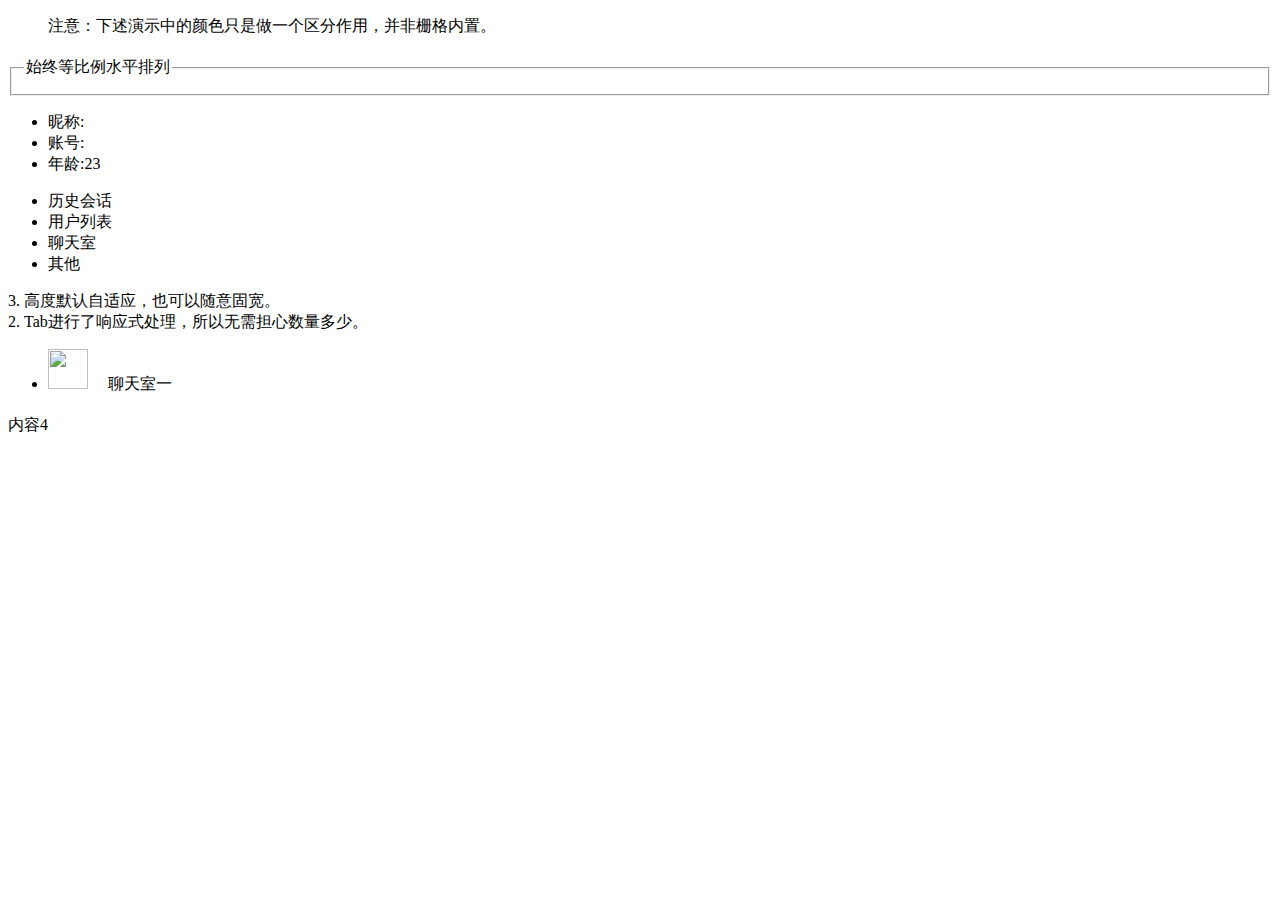
==== springboot/src/main/resources/templates/index.html @ 4306fb0d "聊天室" ====
<!DOCTYPE html>
<html xmlns:th="http://www.thymeleaf.org">
<head>
<meta charset="UTF-8">
<title>首页</title>
<script th:src="@{/layui/layui.js}"></script>
<script th:src="@{/js/jquery.js}"></script>
<link th:href="@{/layui/css/layui.css}" rel="stylesheet" type="text/css" />
<link th:href="@{/css/index.css}" rel="stylesheet" type="text/css" />
</head>
<body>
	<div class="layui-container">
		<blockquote class="layui-elem-quote">注意：下述演示中的颜色只是做一个区分作用，并非栅格内置。</blockquote>

		<fieldset class="layui-elem-field layui-field-title"
			style="margin-top: 20px;">
			<legend>始终等比例水平排列</legend>
		</fieldset>

		<div class="layui-row">
			<div class="layui-col-xs4">
				<div class="grid-demo grid-demo-bg1">
					<ul>
						<li>昵称:<span th:text="${session.username}"></span></li>
						<li>账号:<span th:text="${session.username}"></span></li>
						<li>年龄:23</li>
					</ul>
				</div>
			</div>
			<div class="layui-col-xs4">
				<div class="layui-tab layui-tab layui-tab-brief">
					<ul class="layui-tab-title">
						<li class="layui-this">历史会话</li>
						<li onclick="loadUserList()">用户列表</li>
						<li>聊天室</li>
						<li>其他</li>
					</ul>
					<div class="layui-tab-content">
						<div class="layui-tab-item layui-show">
							3. 高度默认自适应，也可以随意固宽。 <br>2. Tab进行了响应式处理，所以无需担心数量多少。
						</div>
						<div class="layui-tab-item">
							<ul id="userOnlineList">

							</ul>
						</div>
						<div class="layui-tab-item">
							<ul>
								<li style="height: 50px;"><a class="showBG"
									onclick="chatRoom()"> <img alt="" src="/image/QQ.png"
										width="40px" height="40px"> &nbsp;&nbsp;&nbsp;&nbsp;<span>聊天室一</span>
								</a></li>
							</ul>
						</div>
						<div class="layui-tab-item">内容4</div>
					</div>
				</div>
			</div>
			<div class="layui-col-xs4">
				<div class="grid-demo grid-demo-bg1">
					<ul id="notice">
					</ul>
				</div>
			</div>
		</div>
	</div>


</body>
<script type="text/javascript" th:inline="javascript">
/*<![CDATA[*/
	var host = location.host;
	var websocket = null;
	if ('WebSocket' in window) {
		websocket = new WebSocket("ws://" + host + "/userList");
		//接收到消息
		websocket.onmessage = function(evt) {
			var result = JSON.parse(evt.data);
			if (result.code == 202) {
				// 人员列表
				$("#userOnlineList").empty();
				for (var i = 0; i < result.obj.length; i++) {
					$("#userOnlineList")
							.append(
									'<li style="height: 50px;"><a class="showBG" onclick=chat("'+ result.obj[i]+'")> <img src="/image/QQ.png"'
	                        + "width='40px' height='40px'> &nbsp;&nbsp;&nbsp;&nbsp;<span>"
											+ result.obj[i]
											+ "</span>"
											+ '<span id=notice_' + result.obj[i] +' style="float:right; margin-top: 0 auto;"></span></a></li>');
				}
			} else if(result.code == 203){
				// 上线通知
				$("#notice").append("<li>" + result.msg + "</li>");
			}else if(result.code == 205){
				// 消息通知--设置小黄点
				$("#notice_" + result.obj).addClass("layui-badge-dot layui-bg-orange");
			}else if(result.code == 208){
				$("#notice_" + result.obj).removeClass("layui-badge-dot layui-bg-orange");
			}

		};
	} else {
		alert('该浏览器不支持websocket')
	}
	
	
	function loadUserList(){
		var result = {};
		result.code = 202;
		websocket.send(JSON.stringify(result));
	}

	layui.use([ 'element', 'layer' ], function() {
		var $ = layui.jquery, element = layui.element, layer = layui.layer; //Tab的切换功能，切换事件监听等，需要依赖element模块
		//触发事件
		$('.site-demo-active').on('click', function() {
			var othis = $(this), type = othis.data('type');
			active[type] ? active[type].call(this, othis) : '';
		});
		
		//单聊
		window.chat = function(to_user) {
			layer.open({
				type : 2,
				title : '<img alt="" src="/image/QQ.png" class="headImage">&nbsp;&nbsp;' + to_user,
				shadeClose : true,
				shade : false,
				resize : false,
				maxmin : true, //开启最大化最小化按钮
				area : [ '700px', '560px' ],
				content : '/chatPage?to_user='+to_user
			});
		}
		//聊天室
		window.chatRoom = function() {
			layer.open({
				type : 2,
				title : '<img alt="" src="/image/QQ.png" class="headImage">&nbsp;&nbsp;聊天室一',
				shadeClose : true,
				shade : false,
				resize : false,
				maxmin : true, //开启最大化最小化按钮
				area : [ '700px', '560px' ],
				content : '/chatRoom'
			});
		}
		
	});
	/* ]]>*/
</script>
</html>
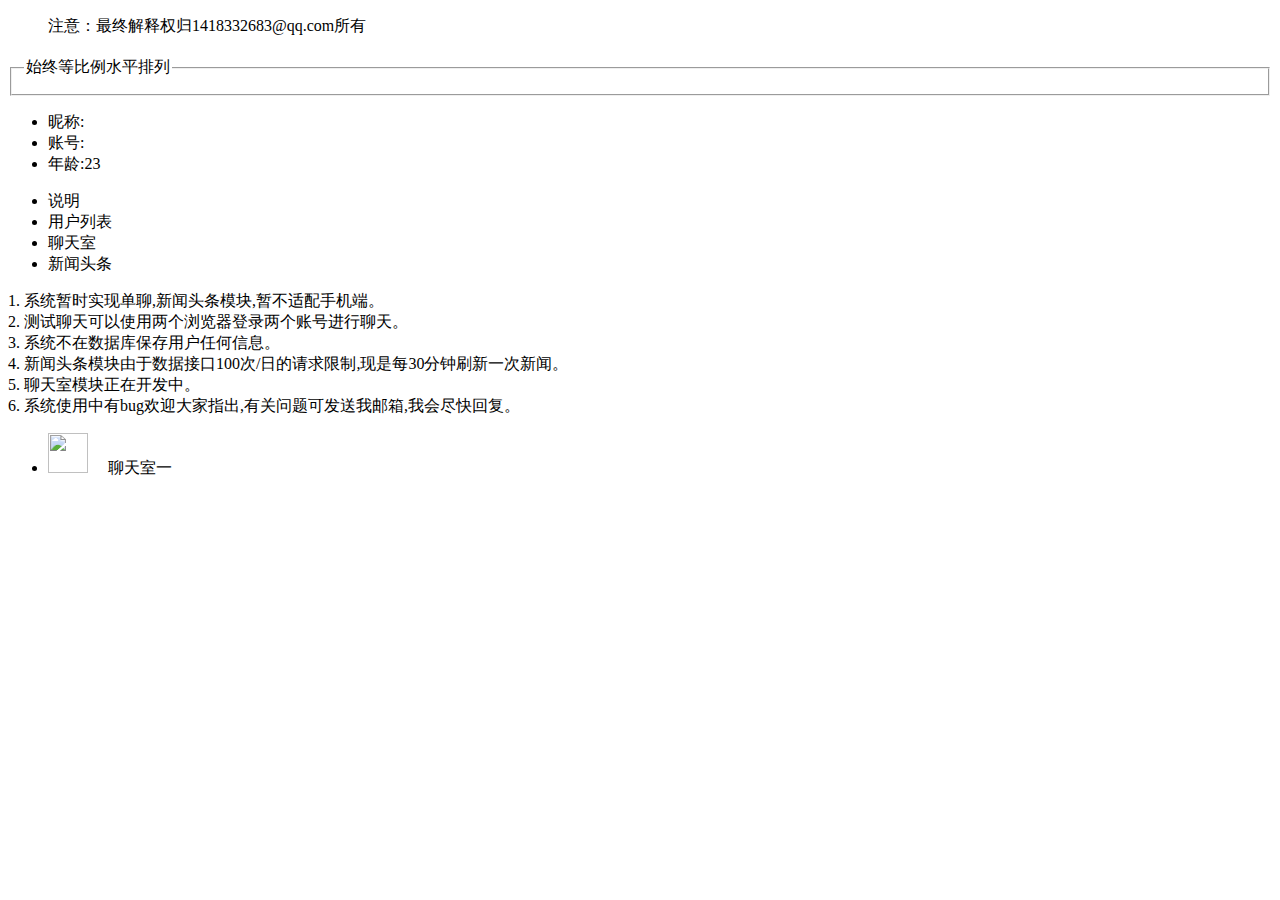
==== commit c2a45c62: "单聊 新闻头条" ====
--- a/springboot/src/main/resources/templates/index.html
+++ b/springboot/src/main/resources/templates/index.html
@@ -10,7 +10,7 @@
 </head>
 <body>
 	<div class="layui-container">
-		<blockquote class="layui-elem-quote">注意：下述演示中的颜色只是做一个区分作用，并非栅格内置。</blockquote>
+		<blockquote class="layui-elem-quote">注意：最终解释权归1418332683@qq.com所有</blockquote>
 
 		<fieldset class="layui-elem-field layui-field-title"
 			style="margin-top: 20px;">
@@ -30,14 +30,19 @@
 			<div class="layui-col-xs4">
 				<div class="layui-tab layui-tab layui-tab-brief">
 					<ul class="layui-tab-title">
-						<li class="layui-this">历史会话</li>
+						<li class="layui-this">说明</li>
 						<li onclick="loadUserList()">用户列表</li>
 						<li>聊天室</li>
-						<li>其他</li>
+						<li onclick="loadNews()">新闻头条</li>
 					</ul>
 					<div class="layui-tab-content">
 						<div class="layui-tab-item layui-show">
-							3. 高度默认自适应，也可以随意固宽。 <br>2. Tab进行了响应式处理，所以无需担心数量多少。
+							1. 系统暂时实现单聊,新闻头条模块,暂不适配手机端。<br>
+							2. 测试聊天可以使用两个浏览器登录两个账号进行聊天。<br>
+							3. 系统不在数据库保存用户任何信息。<br>
+							4. 新闻头条模块由于数据接口100次/日的请求限制,现是每30分钟刷新一次新闻。<br>
+							5. 聊天室模块正在开发中。<br>
+							6. 系统使用中有bug欢迎大家指出,有关问题可发送我邮箱,我会尽快回复。<br>
 						</div>
 						<div class="layui-tab-item">
 							<ul id="userOnlineList">
@@ -47,12 +52,16 @@
 						<div class="layui-tab-item">
 							<ul>
 								<li style="height: 50px;"><a class="showBG"
-									onclick="chatRoom()"> <img alt="" src="/image/QQ.png"
+									onclick="chatRoom()"> <img alt="" src="/chat/image/QQ.png"
 										width="40px" height="40px"> &nbsp;&nbsp;&nbsp;&nbsp;<span>聊天室一</span>
 								</a></li>
 							</ul>
 						</div>
-						<div class="layui-tab-item">内容4</div>
+						<div class="layui-tab-item">
+							<ul id="news">
+
+							</ul>
+						</div>
 					</div>
 				</div>
 			</div>
@@ -67,12 +76,16 @@
 
 
 </body>
+<script type="text/javascript" th:src="@{/js/index.js}"></script>
 <script type="text/javascript" th:inline="javascript">
 /*<![CDATA[*/
+    window.localStorage.project = '/chat';
+    window.localStorage.ws = 'wss:\\';
 	var host = location.host;
+	var projectName = window.localStorage.project;
 	var websocket = null;
 	if ('WebSocket' in window) {
-		websocket = new WebSocket("ws://" + host + "/userList");
+		websocket = new WebSocket(window.localStorage.ws + host + projectName + "/userList");
 		//接收到消息
 		websocket.onmessage = function(evt) {
 			var result = JSON.parse(evt.data);
@@ -82,7 +95,7 @@
 				for (var i = 0; i < result.obj.length; i++) {
 					$("#userOnlineList")
 							.append(
-									'<li style="height: 50px;"><a class="showBG" onclick=chat("'+ result.obj[i]+'")> <img src="/image/QQ.png"'
+									'<li style="height: 50px;"><a class="showBG" onclick=chat("'+ result.obj[i]+'")> <img src="/chat/image/QQ.png"'
 	                        + "width='40px' height='40px'> &nbsp;&nbsp;&nbsp;&nbsp;<span>"
 											+ result.obj[i]
 											+ "</span>"
@@ -95,6 +108,7 @@
 				// 消息通知--设置小黄点
 				$("#notice_" + result.obj).addClass("layui-badge-dot layui-bg-orange");
 			}else if(result.code == 208){
+				// 消息通知--取消小黄点
 				$("#notice_" + result.obj).removeClass("layui-badge-dot layui-bg-orange");
 			}
 
@@ -122,30 +136,43 @@
 		window.chat = function(to_user) {
 			layer.open({
 				type : 2,
-				title : '<img alt="" src="/image/QQ.png" class="headImage">&nbsp;&nbsp;' + to_user,
+				title : '<img alt="" src="/chat/image/QQ.png" class="headImage">&nbsp;&nbsp;' + to_user,
 				shadeClose : true,
 				shade : false,
 				resize : false,
-				maxmin : true, //开启最大化最小化按钮
+				maxmin : false, //开启最大化最小化按钮
 				area : [ '700px', '560px' ],
-				content : '/chatPage?to_user='+to_user
+				content : projectName + '/chatPage?to_user='+to_user
 			});
 		}
 		//聊天室
 		window.chatRoom = function() {
 			layer.open({
-				type : 2,
-				title : '<img alt="" src="/image/QQ.png" class="headImage">&nbsp;&nbsp;聊天室一',
+				type : 1,
+				title : '<img alt="" src="/chat/image/QQ.png" class="headImage">&nbsp;&nbsp;聊天室一',
 				shadeClose : true,
 				shade : false,
 				resize : false,
-				maxmin : true, //开启最大化最小化按钮
-				area : [ '700px', '560px' ],
-				content : '/chatRoom'
+				maxmin : false, //开启最大化最小化按钮
+				area : [ '700px', '700px' ],
+				content : projectName + '/chatRoom'
+			});
+		}
+		window.news = function(title, url) {
+			layer.open({
+				type : 2,
+				title : title,
+				shadeClose : true,
+				shade : false,
+				resize : true,
+				maxmin : false, //开启最大化最小化按钮
+				area : [ '1200px', '600px' ],
+				content : url
 			});
 		}
 		
 	});
+	
 	/* ]]>*/
 </script>
 </html>